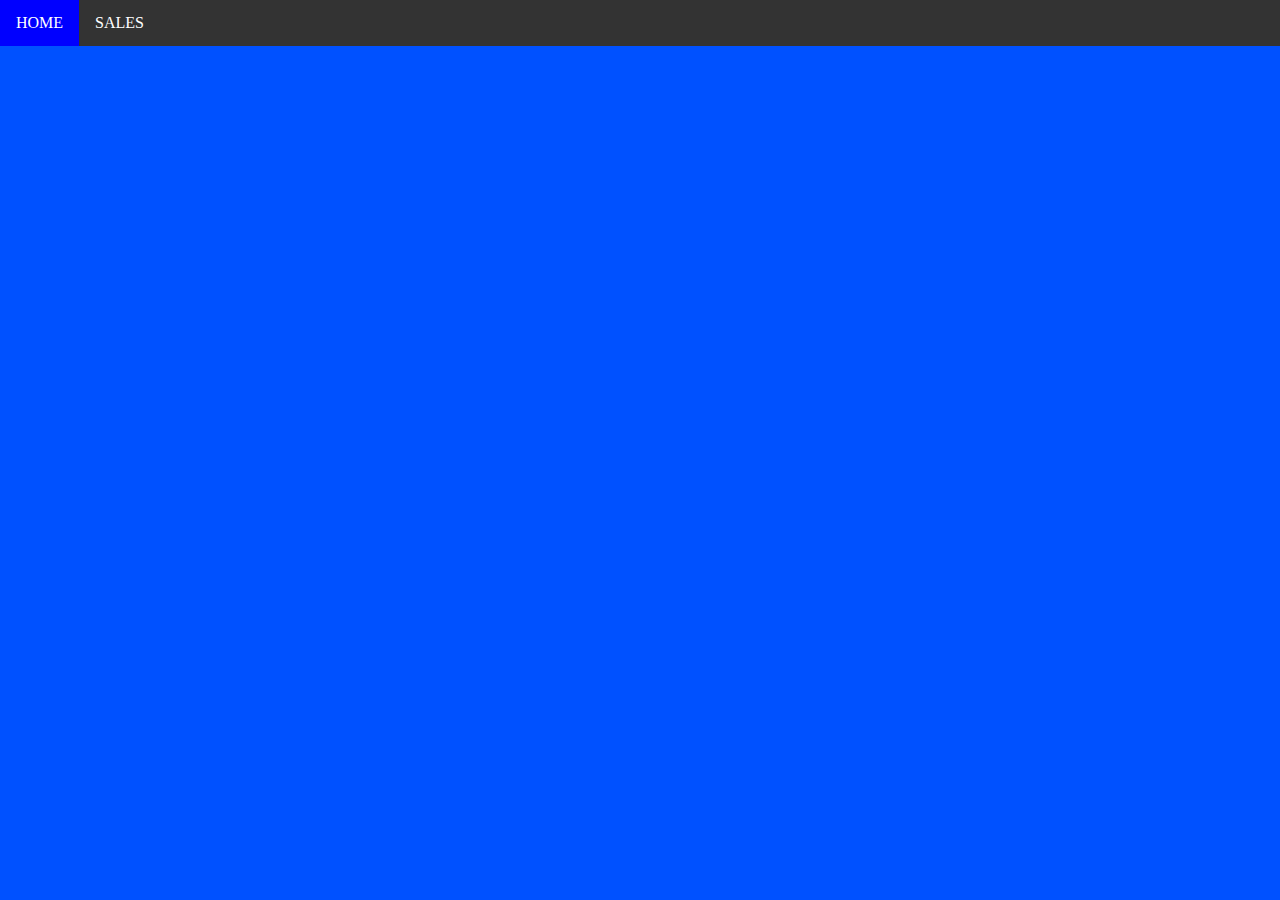
==== index.html @ 674310c6 "adding index css file" ====
<!DOCTYPE html>
<html lang="en">
  <head>
    <meta charset="UTF-8" />
    <meta name="viewport" content="width=device-width, initial-scale=1.0" />
    <title>Main</title>

    <link rel="stylesheet" href="index.css" />
  </head>
  <body>
    <div id="navbar">
      <a href="index.html">Home</a>
      <a href="sales.html">Sales</a>
    </div>
  </body>
</html>
---- index.css ----
* {
  margin: 0;
  padding: 0;
}
#navbar {
  overflow: hidden;
  background-color: #333;
  width: 100%;
  position: sticky;
  top: 0;
}

#navbar a {
  float: left;
  font-size: 16px;
  color: white;
  text-align: center;
  padding: 14px 16px;
  text-decoration: none;
  text-transform: uppercase;
}

#navbar a:hover {
  background-color: blue;
}
body {
  background-color: rgb(0, 81, 255);
}
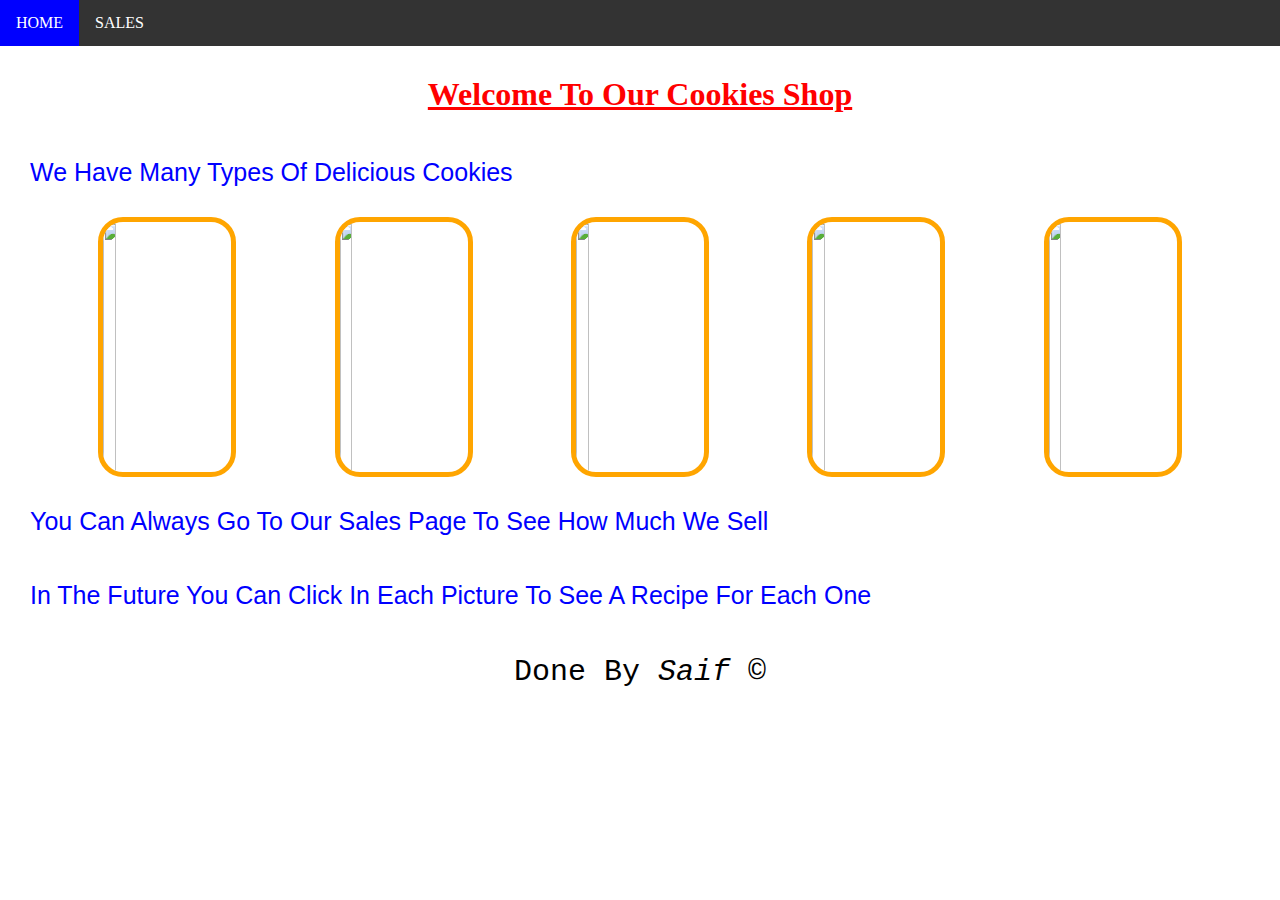
==== commit ab0b4c54: "finish lab 06" ====
--- a/index.html
+++ b/index.html
@@ -1,6 +1,12 @@
 <!DOCTYPE html>
 <html lang="en">
   <head>
+    <link
+      rel="stylesheet"
+      href="https://use.fontawesome.com/releases/v5.13.1/css/all.css"
+      integrity="sha384-xxzQGERXS00kBmZW/6qxqJPyxW3UR0BPsL4c8ILaIWXva5kFi7TxkIIaMiKtqV1Q"
+      crossorigin="anonymous"
+    />
     <meta charset="UTF-8" />
     <meta name="viewport" content="width=device-width, initial-scale=1.0" />
     <title>Main</title>
@@ -12,5 +18,43 @@
       <a href="index.html">Home</a>
       <a href="sales.html">Sales</a>
     </div>
+    <h1>Welcome To our Cookies Shop</h1>
+    <div>
+      <p>We have many types of delicious cookies</p>
+      <div id="img-container">
+        <img
+          src="https://encrypted-tbn0.gstatic.com/images?q=tbn%3AANd9GcQa4euLwQsORieTDO36QHwq6JO3T33zMErmfA&usqp=CAU"
+          alt=""
+        />
+        <img
+          src="https://encrypted-tbn0.gstatic.com/images?q=tbn%3AANd9GcS99CI3iVU0Le006W8N1rI2Ce4oKpxbFIj2Ug&usqp=CAU"
+          alt=""
+        />
+        <img
+          src="https://encrypted-tbn0.gstatic.com/images?q=tbn%3AANd9GcSsA-oZyTLWyu9b9P4LkbsuPOB0lxdsQs6T9g&usqp=CAU"
+          alt=""
+        />
+        <img
+          src="https://www.twosisterscrafting.com/wp-content/uploads/2016/05/red-white-blue-chocolate-cookies-pinnable4-735x1103.jpg"
+          alt=""
+        />
+        <img
+          src="https://encrypted-tbn0.gstatic.com/images?q=tbn%3AANd9GcQSH3aayYjSIE-UmRkZ1Z2JrP_orhVF8xzRhQ&usqp=CAU"
+          alt=""
+        />
+      </div>
+      <p>you can always go to our sales page to see how much we sell</p>
+      <p>
+        In the future you can click in each picture to see a recipe for each one
+      </p>
+    </div>
+    <footer>
+      <p>
+        Done By <em>Saif</em> &copy;
+        <a href="https://github.com/sayefdeen/reading-notes201"
+          ><i class="fab fa-github"></i
+        ></a>
+      </p>
+    </footer>
   </body>
 </html>
--- a/index.css
+++ b/index.css
@@ -1,3 +1,8 @@
+@font-face {
+  font-family: mainFont;
+  src: url("https://fonts.googleapis.com/css2?family=Bangers&display=swap");
+}
+
 * {
   margin: 0;
   padding: 0;
@@ -24,5 +29,43 @@
   background-color: blue;
 }
 body {
-  background-color: rgb(0, 81, 255);
+  background-color: rgba(255, 0, 0, 0);
 }
+h1 {
+  font-family: "Bangers", cursive;
+  padding: 15px;
+  text-align: center;
+  margin: 15px;
+  text-transform: capitalize;
+  text-decoration: underline;
+  color: red;
+}
+p {
+  padding: 15px;
+  margin: 15px;
+  font-size: 25px;
+  text-decoration: solid;
+  text-transform: capitalize;
+  font-family: Arial, Helvetica, sans-serif;
+  color: blue;
+}
+
+#img-container {
+  display: flex;
+  flex-direction: row;
+  justify-content: space-evenly;
+  width: 100%;
+}
+
+#img-container img {
+  width: 10%;
+  height: 250px;
+  border: orange solid 5px;
+  border-radius: 25px;
+}
+footer p {
+  text-align: center;
+  color: black;
+  font-family: "Courier New", Courier, monospace;
+  font-size: 30px;
+}
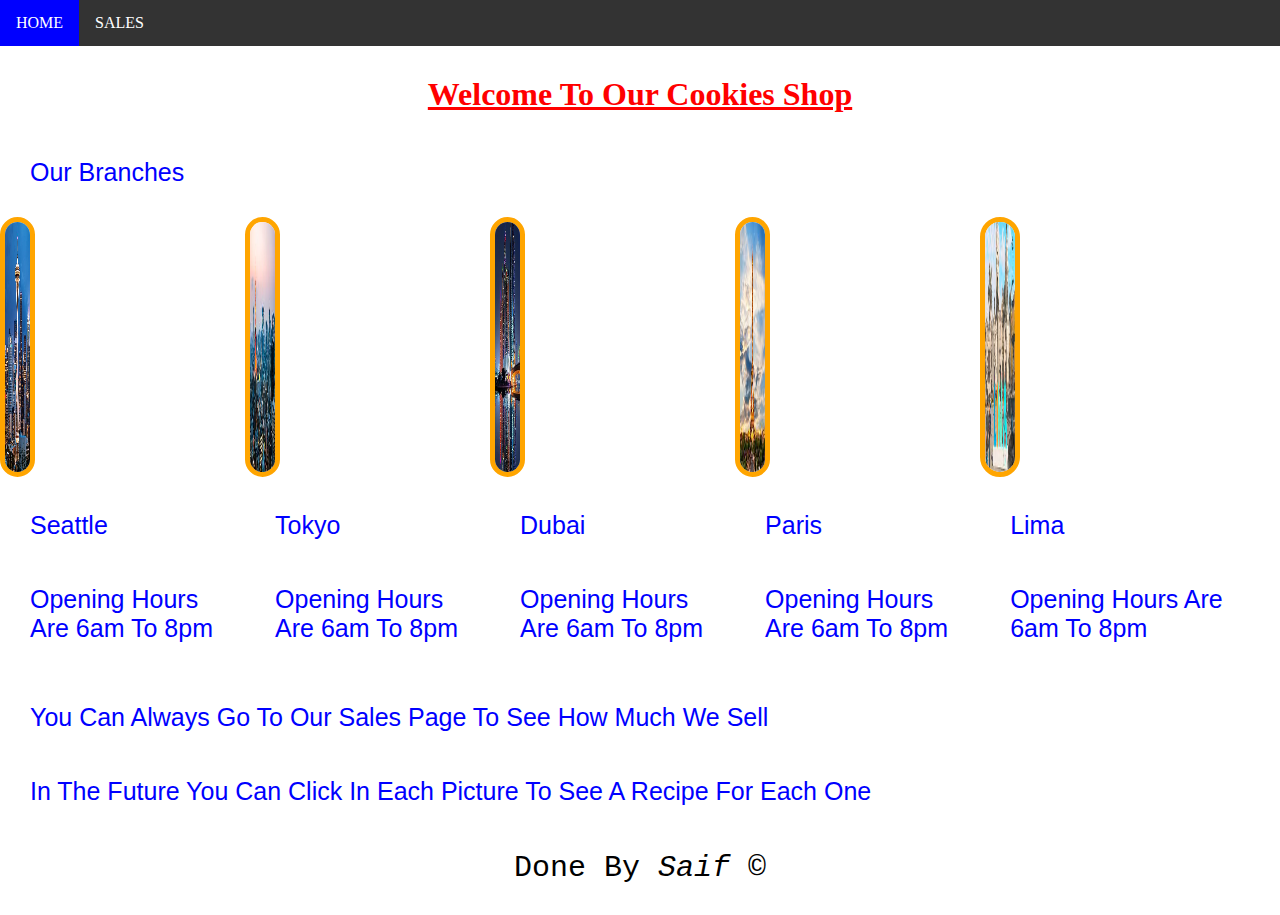
==== commit bb419c82: "adding images" ====
--- a/index.html
+++ b/index.html
@@ -20,28 +20,43 @@
     </div>
     <h1>Welcome To our Cookies Shop</h1>
     <div>
-      <p>We have many types of delicious cookies</p>
+      <p>Our branches</p>
       <div id="img-container">
-        <img
-          src="https://encrypted-tbn0.gstatic.com/images?q=tbn%3AANd9GcQa4euLwQsORieTDO36QHwq6JO3T33zMErmfA&usqp=CAU"
-          alt=""
-        />
-        <img
-          src="https://encrypted-tbn0.gstatic.com/images?q=tbn%3AANd9GcS99CI3iVU0Le006W8N1rI2Ce4oKpxbFIj2Ug&usqp=CAU"
-          alt=""
-        />
-        <img
-          src="https://encrypted-tbn0.gstatic.com/images?q=tbn%3AANd9GcSsA-oZyTLWyu9b9P4LkbsuPOB0lxdsQs6T9g&usqp=CAU"
-          alt=""
-        />
-        <img
-          src="https://www.twosisterscrafting.com/wp-content/uploads/2016/05/red-white-blue-chocolate-cookies-pinnable4-735x1103.jpg"
-          alt=""
-        />
-        <img
-          src="https://encrypted-tbn0.gstatic.com/images?q=tbn%3AANd9GcQSH3aayYjSIE-UmRkZ1Z2JrP_orhVF8xzRhQ&usqp=CAU"
-          alt=""
-        />
+        <div class="branch">
+          <img src="img/Seattle.jpg" alt="" />
+          <div class="content">
+            <p>Seattle</p>
+            <p></p>
+          </div>
+        </div>
+        <div class="branch">
+          <img src="img/Tokyo.jpg" alt="" />
+          <div class="content">
+            <p>Tokyo</p>
+            <p></p>
+          </div>
+        </div>
+        <div class="branch">
+          <img src="img/Dubai.jpg" alt="" />
+          <div class="content">
+            <p>Dubai</p>
+            <p></p>
+          </div>
+        </div>
+        <div class="branch">
+          <img src="img/Paris.jpg" alt="" />
+          <div class="content">
+            <p>Paris</p>
+            <p></p>
+          </div>
+        </div>
+        <div class="branch">
+          <img src="img/Lima.jpg" alt="" />
+          <div class="content">
+            <p>Lima</p>
+            <p></p>
+          </div>
+        </div>
       </div>
       <p>you can always go to our sales page to see how much we sell</p>
       <p>
@@ -56,5 +71,32 @@
         ></a>
       </p>
     </footer>
+    <script>
+      var openingHours = document.getElementsByClassName("content");
+      console.log(openingHours[0].children[1]);
+      console.log(openingHours.length);
+      var houersArray = [
+        "6am",
+        "7am",
+        "8am",
+        "9am",
+        "10am",
+        "11am",
+        "12pm",
+        "1pm",
+        "2pm",
+        "3pm",
+        "4pm",
+        "5pm",
+        "6pm",
+        "7pm",
+        "8pm",
+      ];
+      for (var i = 0; i < openingHours.length; i++) {
+        openingHours[i].children[1].textContent = `Opening Hours are ${
+          houersArray[0]
+        } to ${houersArray[houersArray.length - 1]}`;
+      }
+    </script>
   </body>
 </html>
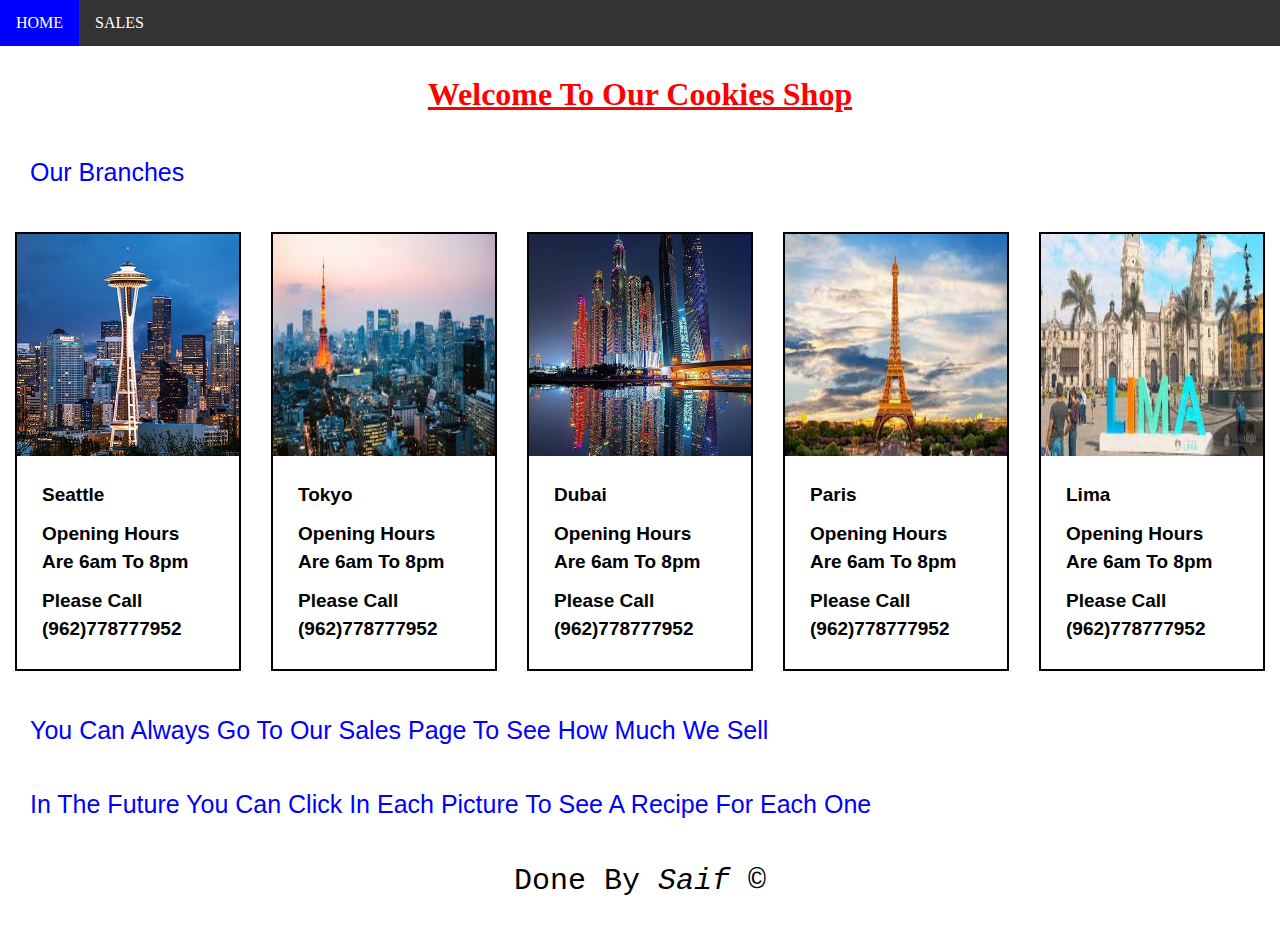
==== commit 8a26ddd4: "finish adding branch pictuers" ====
--- a/index.html
+++ b/index.html
@@ -27,6 +27,7 @@
           <div class="content">
             <p>Seattle</p>
             <p></p>
+            <p>Please Call (962)778777952</p>
           </div>
         </div>
         <div class="branch">
@@ -34,6 +35,7 @@
           <div class="content">
             <p>Tokyo</p>
             <p></p>
+            <p>Please Call (962)778777952</p>
           </div>
         </div>
         <div class="branch">
@@ -41,6 +43,7 @@
           <div class="content">
             <p>Dubai</p>
             <p></p>
+            <p>Please Call (962)778777952</p>
           </div>
         </div>
         <div class="branch">
@@ -48,6 +51,7 @@
           <div class="content">
             <p>Paris</p>
             <p></p>
+            <p>Please Call (962)778777952</p>
           </div>
         </div>
         <div class="branch">
@@ -55,6 +59,7 @@
           <div class="content">
             <p>Lima</p>
             <p></p>
+            <p>Please Call (962)778777952</p>
           </div>
         </div>
       </div>
--- a/index.css
+++ b/index.css
@@ -13,6 +13,7 @@
   width: 100%;
   position: sticky;
   top: 0;
+  z-index: 1;
 }
 
 #navbar a {
@@ -53,16 +54,40 @@
 #img-container {
   display: flex;
   flex-direction: row;
-  justify-content: space-evenly;
+  justify-content: space-between;
   width: 100%;
 }
 
-#img-container img {
-  width: 10%;
-  height: 250px;
-  border: orange solid 5px;
-  border-radius: 25px;
+.branch {
+  width: 20%;
+  display: flex;
+  flex-direction: column;
+  position: relative;
+  border: black solid 2px;
+  justify-content: center;
+  margin: 15px;
 }
+.branch img {
+  width: 100%;
+  height: 100%;
+  margin: 0 auto;
+}
+
+.content {
+  line-height: 1.5;
+  font-size: 15px;
+  padding: 0px;
+  margin: 15px;
+}
+
+.content p {
+  margin: 10px;
+  padding: 0;
+  font-size: 19px;
+  font-weight: bolder;
+  color: black;
+}
+
 footer p {
   text-align: center;
   color: black;
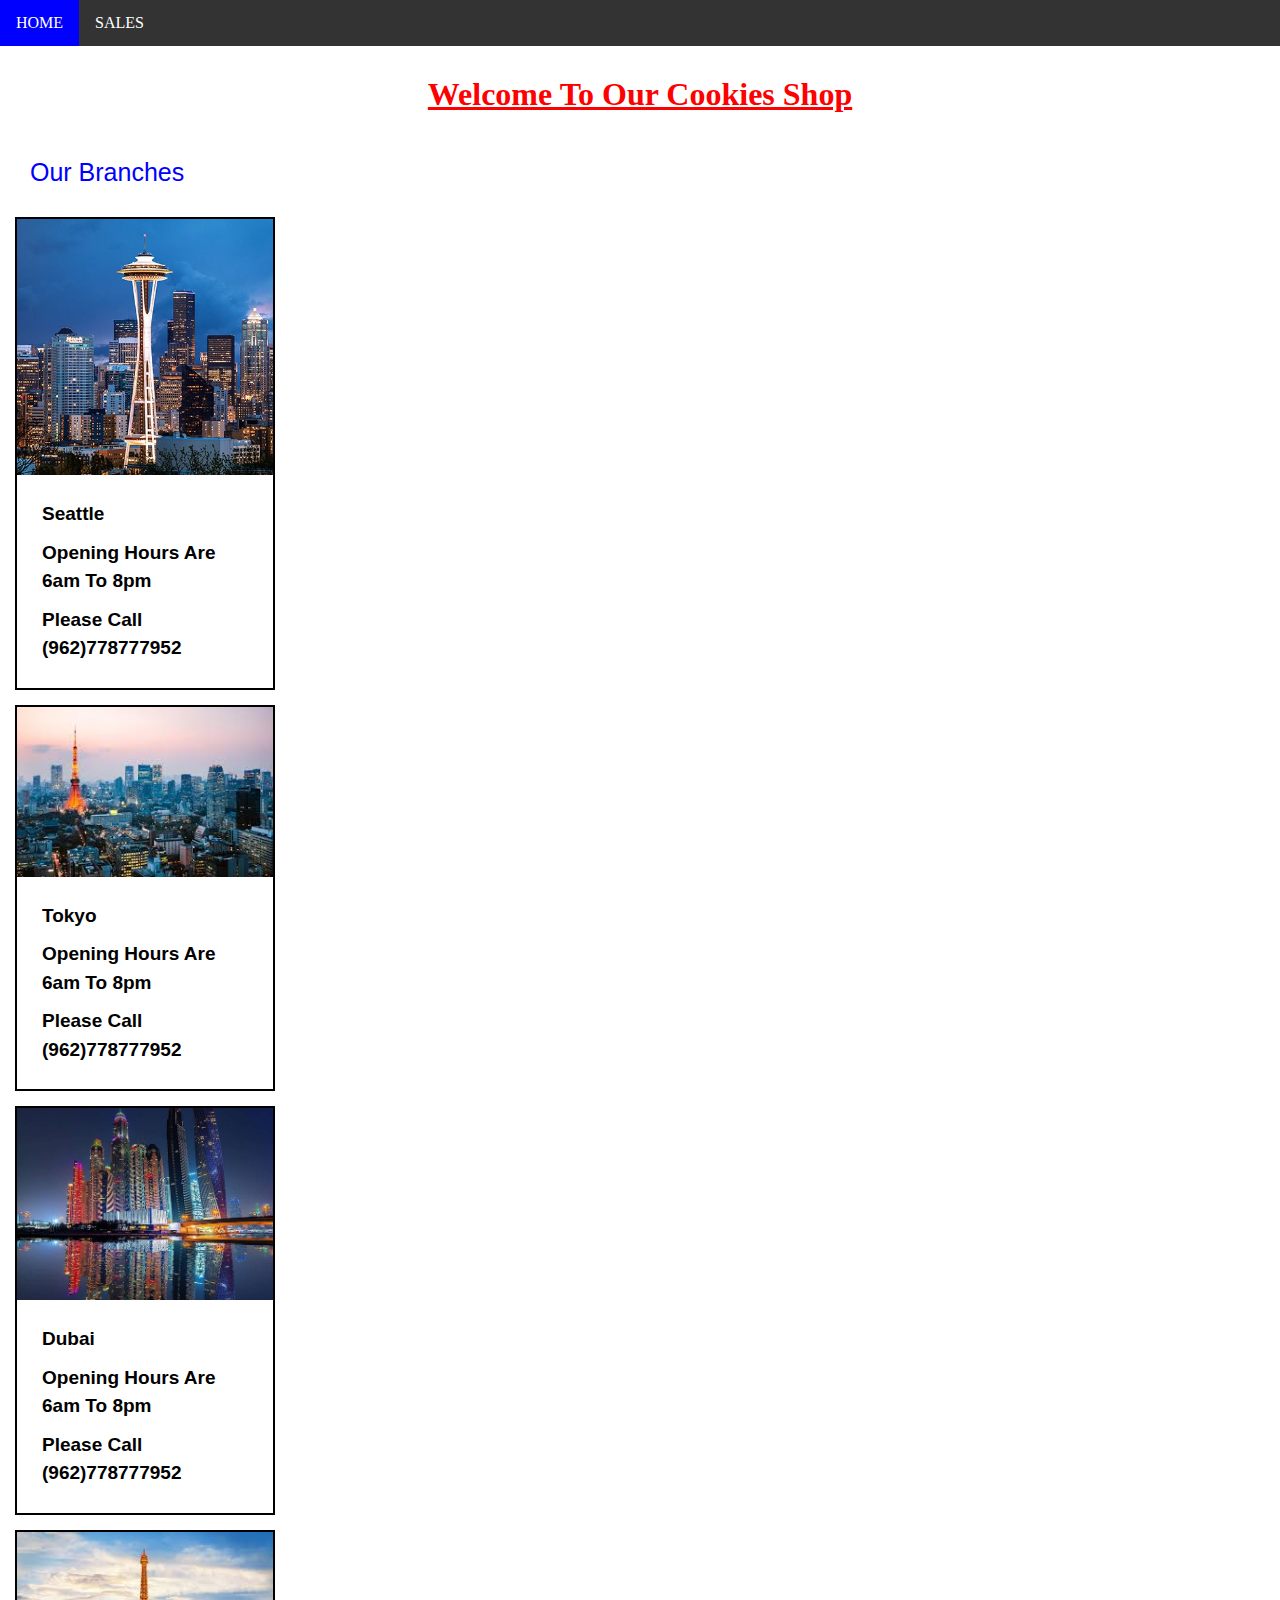
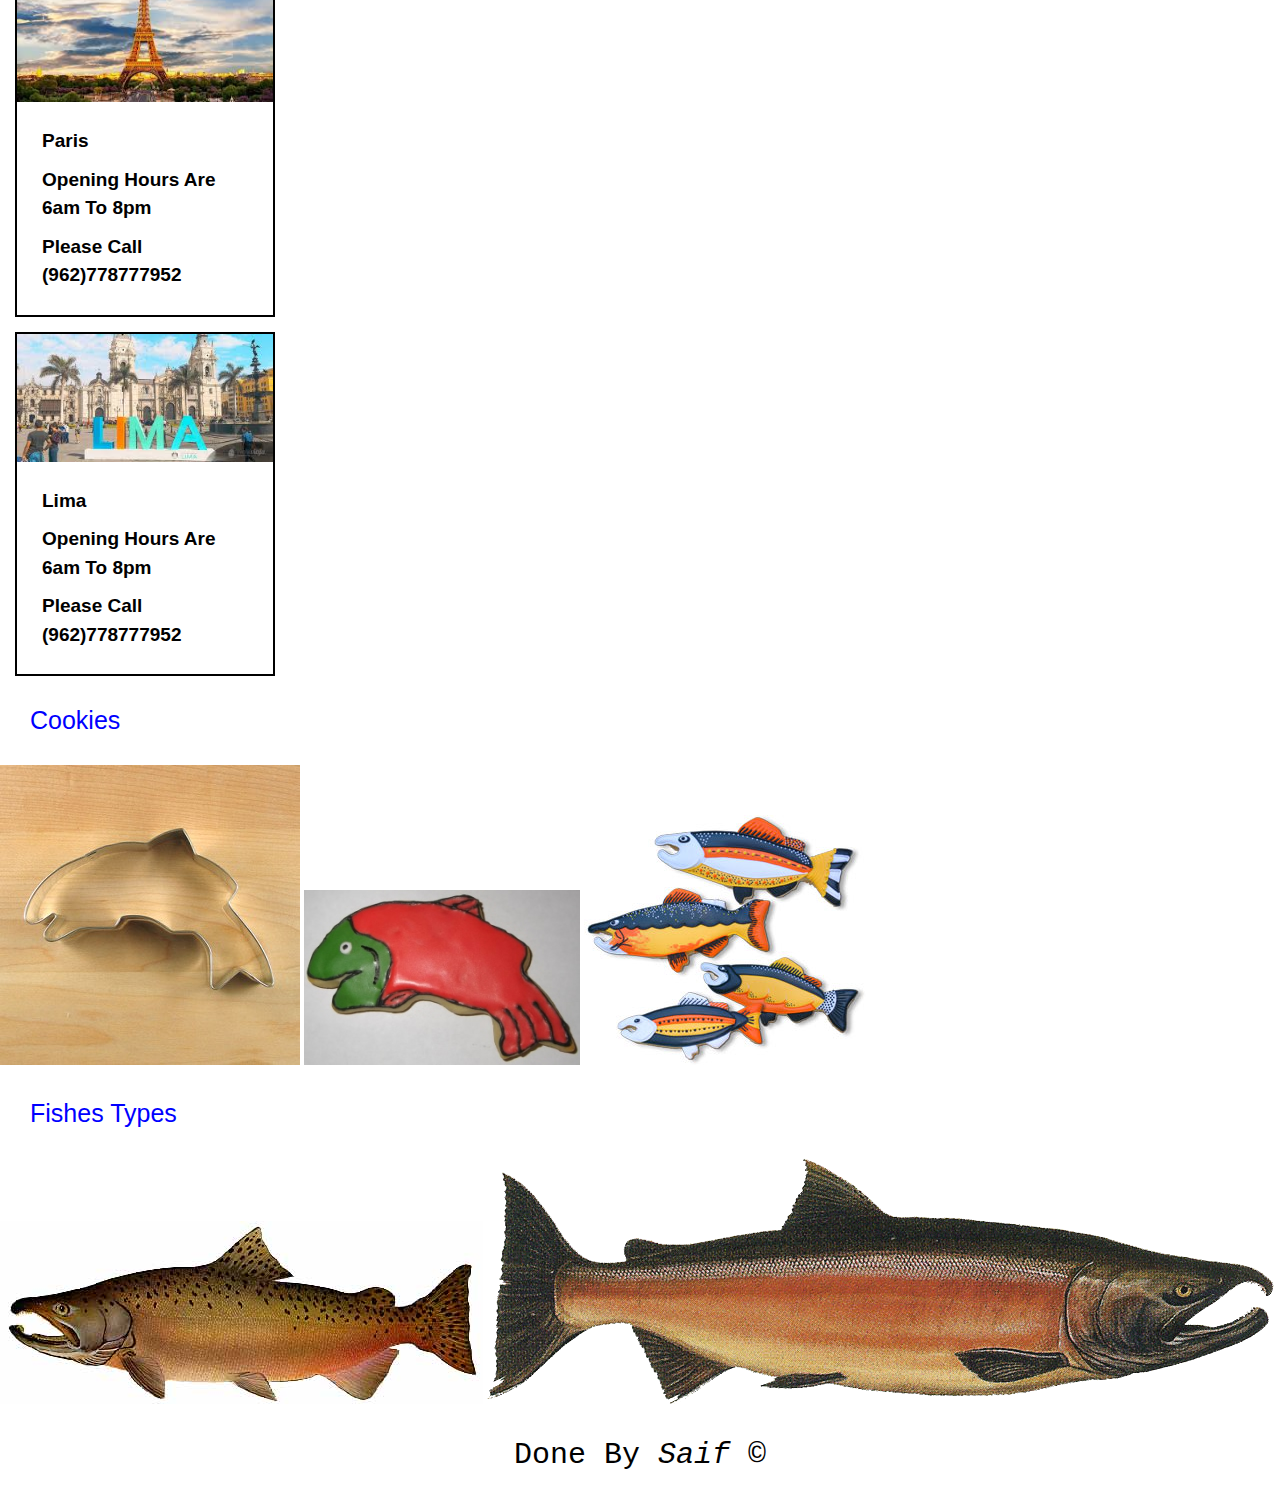
==== commit 63c74bf7: "adding 5 images" ====
--- a/index.html
+++ b/index.html
@@ -21,7 +21,7 @@
     <h1>Welcome To our Cookies Shop</h1>
     <div>
       <p>Our branches</p>
-      <div id="img-container">
+      <div class="container">
         <div class="branch">
           <img src="img/Seattle.jpg" alt="" />
           <div class="content">
@@ -63,11 +63,33 @@
           </div>
         </div>
       </div>
-      <p>you can always go to our sales page to see how much we sell</p>
-      <p>
-        In the future you can click in each picture to see a recipe for each one
-      </p>
     </div>
+    <div class="container">
+      <div class="margin">
+        <p>Cookies</p>
+        <div class="img-content">
+          <img
+            src="img/cutter.jpeg"
+            alt="Cuttter peice"
+            title="Cutter used for the Cookies"
+          />
+          <img
+            src="img/frosted-cookie.jpg"
+            alt="frosted-cookie"
+            title="Frosted Cookie"
+          />
+          <img src="img/fish.jpg" alt="fish cookie" title="Fish Cookie" />
+        </div>
+      </div>
+      <div class="margin">
+        <p>Fishes Types</p>
+        <div class="img-content">
+          <img src="img/chinook.jpg" alt="chinook-fish" title="Chinook Fish" />
+          <img src="img/salmon.png" alt="salmon" title="Salmon Fish" />
+        </div>
+      </div>
+    </div>
+
     <footer>
       <p>
         Done By <em>Saif</em> &copy;
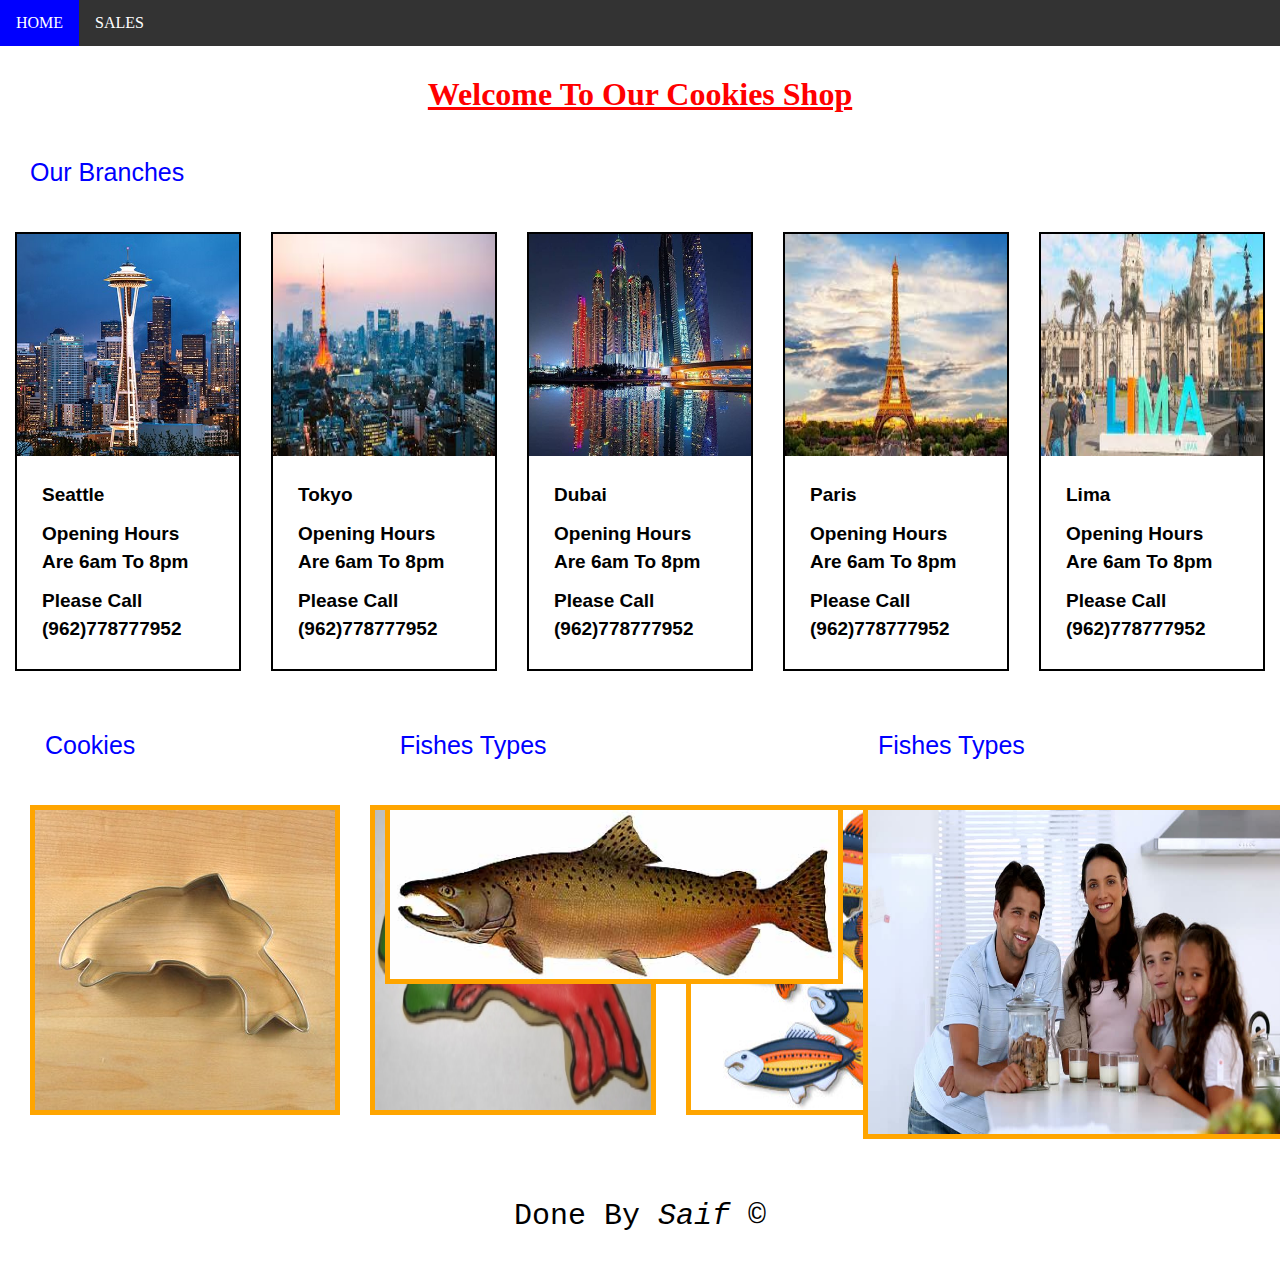
==== commit 76937740: "finish the lab without the stretch goals" ====
--- a/index.html
+++ b/index.html
@@ -88,6 +88,13 @@
           <img src="img/salmon.png" alt="salmon" title="Salmon Fish" />
         </div>
       </div>
+      <div class="margin">
+        <p>Fishes Types</p>
+        <div class="img-content">
+          <img src="img/family.jpg" alt="chinook-fish" title="Chinook Fish" />
+          <img src="img/shirt.jpg" alt="salmon" title="Salmon Fish" />
+        </div>
+      </div>
     </div>
 
     <footer>
--- a/index.css
+++ b/index.css
@@ -51,10 +51,24 @@
   color: blue;
 }
 
-#img-container {
+.container {
   display: flex;
   flex-direction: row;
-  justify-content: space-between;
+  justify-content: space-evenly;
+  width: 100%;
+}
+.margin {
+  margin: 15px;
+}
+.img-content {
+  width: 100%;
+  display: flex;
+  flex-direction: row;
+  align-items: top;
+}
+.img-content img {
+  margin: 15px;
+  border: orange 5px solid;
   width: 100%;
 }
 
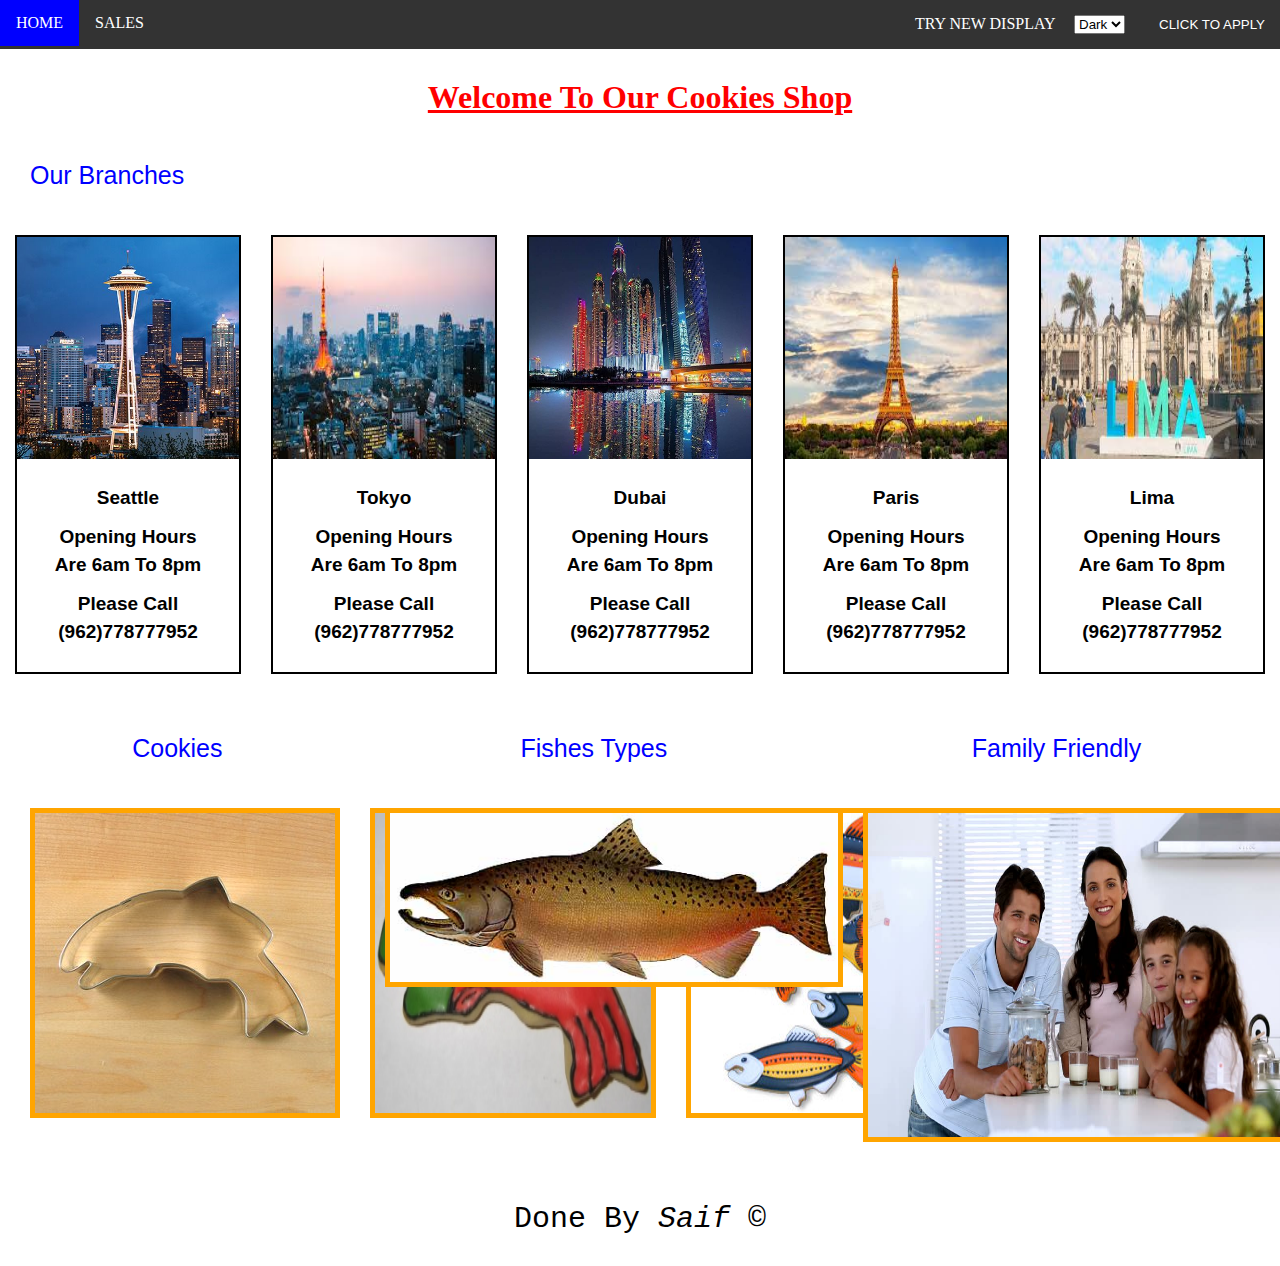
==== commit 3eda85d5: "saving without the strtch goals" ====
--- a/index.html
+++ b/index.html
@@ -17,6 +17,14 @@
     <div id="navbar">
       <a href="index.html">Home</a>
       <a href="sales.html">Sales</a>
+      <div id="display">
+        <label for="option">Try New display</label>
+        <select name="option" id="option" class="margin">
+          <option value="dark">Dark</option>
+          <option value="light">Light</option>
+        </select>
+        <input class="margin" type="submit" value="Click to apply" />
+      </div>
     </div>
     <h1>Welcome To our Cookies Shop</h1>
     <div>
@@ -89,7 +97,7 @@
         </div>
       </div>
       <div class="margin">
-        <p>Fishes Types</p>
+        <p>Family Friendly</p>
         <div class="img-content">
           <img src="img/family.jpg" alt="chinook-fish" title="Chinook Fish" />
           <img src="img/shirt.jpg" alt="salmon" title="Salmon Fish" />
@@ -107,8 +115,6 @@
     </footer>
     <script>
       var openingHours = document.getElementsByClassName("content");
-      console.log(openingHours[0].children[1]);
-      console.log(openingHours.length);
       var houersArray = [
         "6am",
         "7am",
@@ -131,6 +137,19 @@
           houersArray[0]
         } to ${houersArray[houersArray.length - 1]}`;
       }
+      // Theme
+      // var selectOption = document.getElementById("option");
+      // var strUser = selectOption.options[selectOption.selectedIndex].value;
+      // var bodySelection = document.getElementsByTagName("body");
+      // var btn = document.querySelector('input[type="submit"]');
+      // btn.addEventListener("click", function (event) {
+      //   event.preventDefault;
+      //   // if(selectOption[0].options.value)
+      //   console.log(strUser);
+      // });
+      // selectOption.addEventListener("change", function () {
+      //   console.log(strUser);
+      // });
     </script>
   </body>
 </html>
--- a/index.css
+++ b/index.css
@@ -15,6 +15,12 @@
   top: 0;
   z-index: 1;
 }
+input[type="submit"] {
+  background-color: #333;
+  border: none;
+  color: white;
+  text-transform: uppercase;
+}
 
 #navbar a {
   float: left;
@@ -29,8 +35,19 @@
 #navbar a:hover {
   background-color: blue;
 }
-body {
+#display {
+  float: right;
+  color: white;
+  text-transform: uppercase;
+}
+.light-theme {
   background-color: rgba(255, 0, 0, 0);
+  color: blue;
+}
+.dark-theme {
+  background-color: black;
+  color: white;
+  font-weight: bolder;
 }
 h1 {
   font-family: "Bangers", cursive;
@@ -56,6 +73,7 @@
   flex-direction: row;
   justify-content: space-evenly;
   width: 100%;
+  text-align: center;
 }
 .margin {
   margin: 15px;
